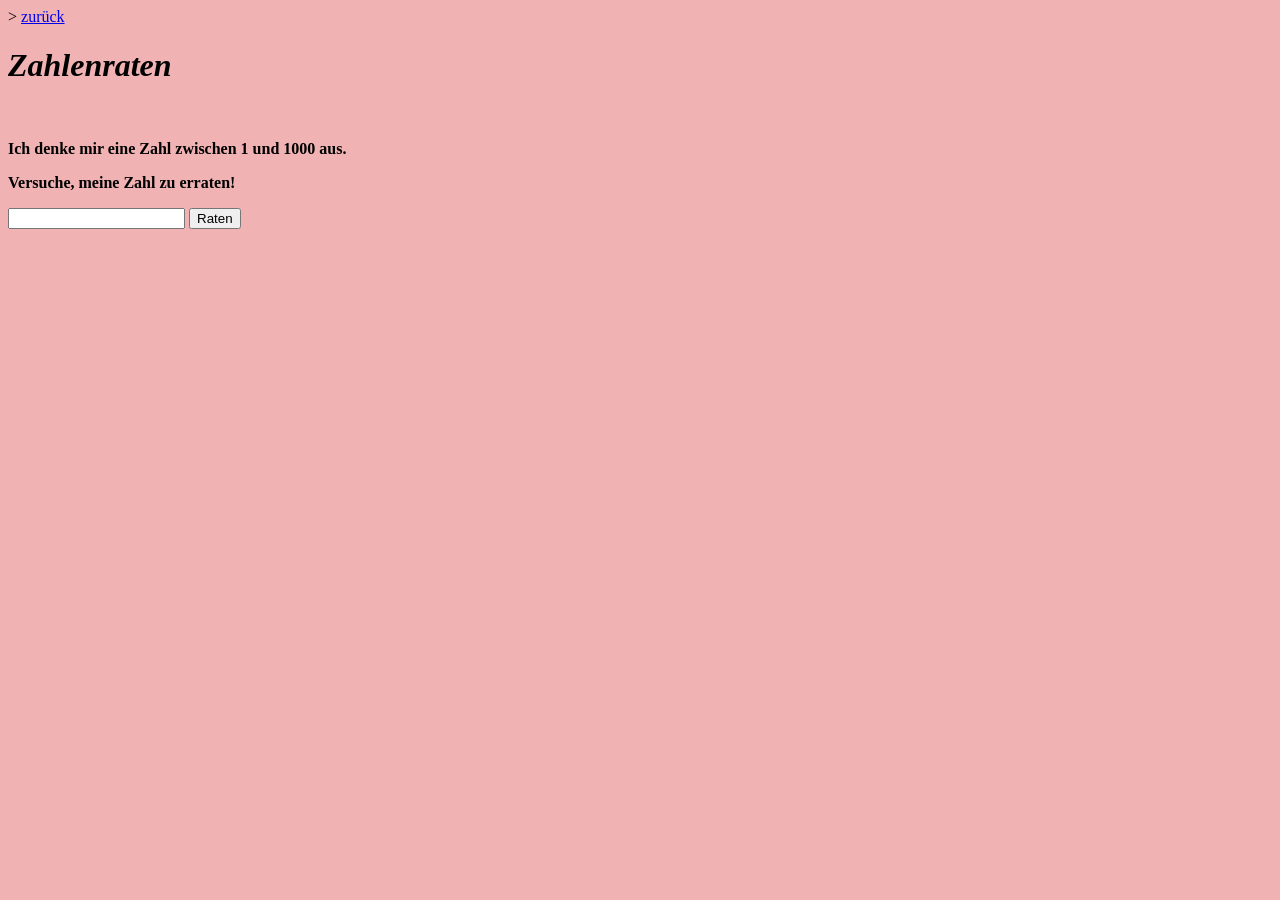
==== index.html @ 28ddccc4 "Add initial HTML structure for Zahlenraten game" ====
<!DOCTYPE html>
<html lang="de">


<head>
    
<meta charset="UTF-8">

<title>Zahlenraten</title>
>
</head>



<a href="../index.html">zurück</a>
<body style="background-color: rgb(240, 178, 178);"  >
<link href="index.html">
<h1 style="color: rgb(0, 0, 0);"><b><i>Zahlenraten</i></b></h1>
<br>
<p><b>Ich denke mir eine Zahl zwischen 1 und 1000 aus.</b></p>
<p><b>Versuche, meine Zahl zu erraten!</b></p>

<input type="number" id="spielerZahl">

<button id="ratenButton">Raten</button>

<p id="ausgabe"></p>


 
 <Gewonnen!>   

<script src="script.js"></script>


</body>
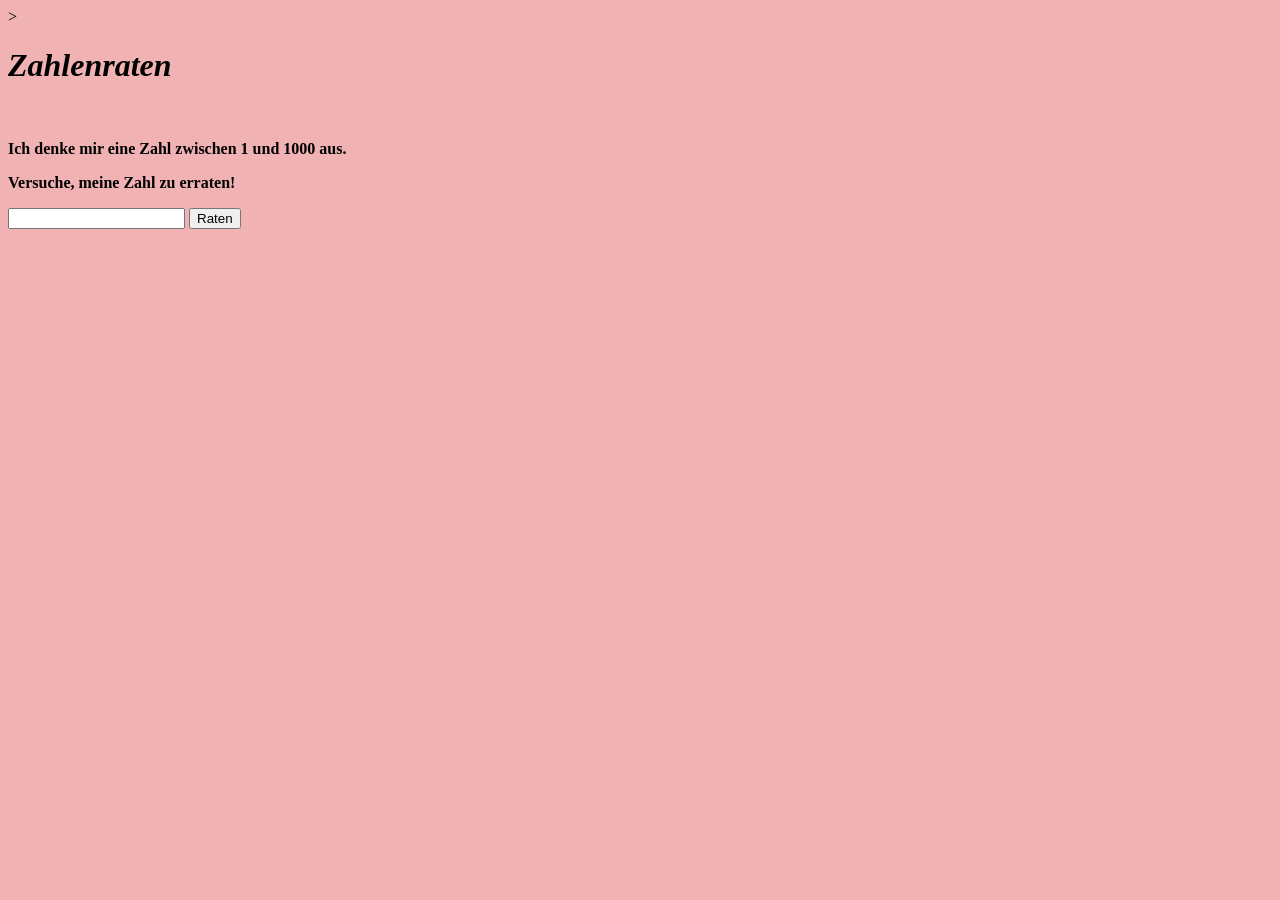
==== commit 00b28a10: "Fix HTML formatting and update link structure" ====
--- a/index.html
+++ b/index.html
@@ -12,7 +12,7 @@
 
 
 
-<a href="../index.html">zurück</a>
+
 <body style="background-color: rgb(240, 178, 178);"  >
 <link href="index.html">
 <h1 style="color: rgb(0, 0, 0);"><b><i>Zahlenraten</i></b></h1>
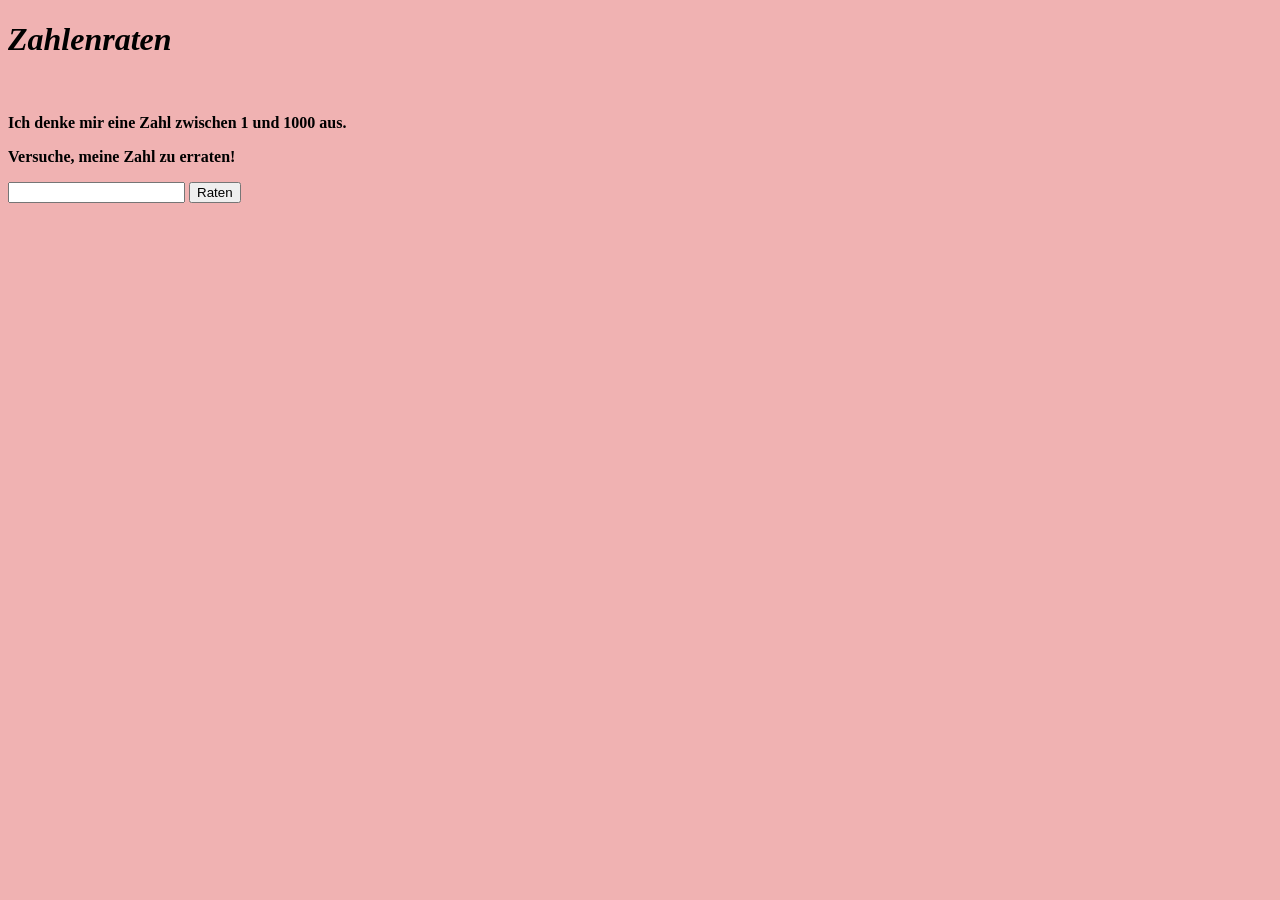
==== commit b12706d4: "Fix HTML syntax in index.html" ====
--- a/index.html
+++ b/index.html
@@ -7,7 +7,7 @@
 <meta charset="UTF-8">
 
 <title>Zahlenraten</title>
->
+
 </head>
 
 
